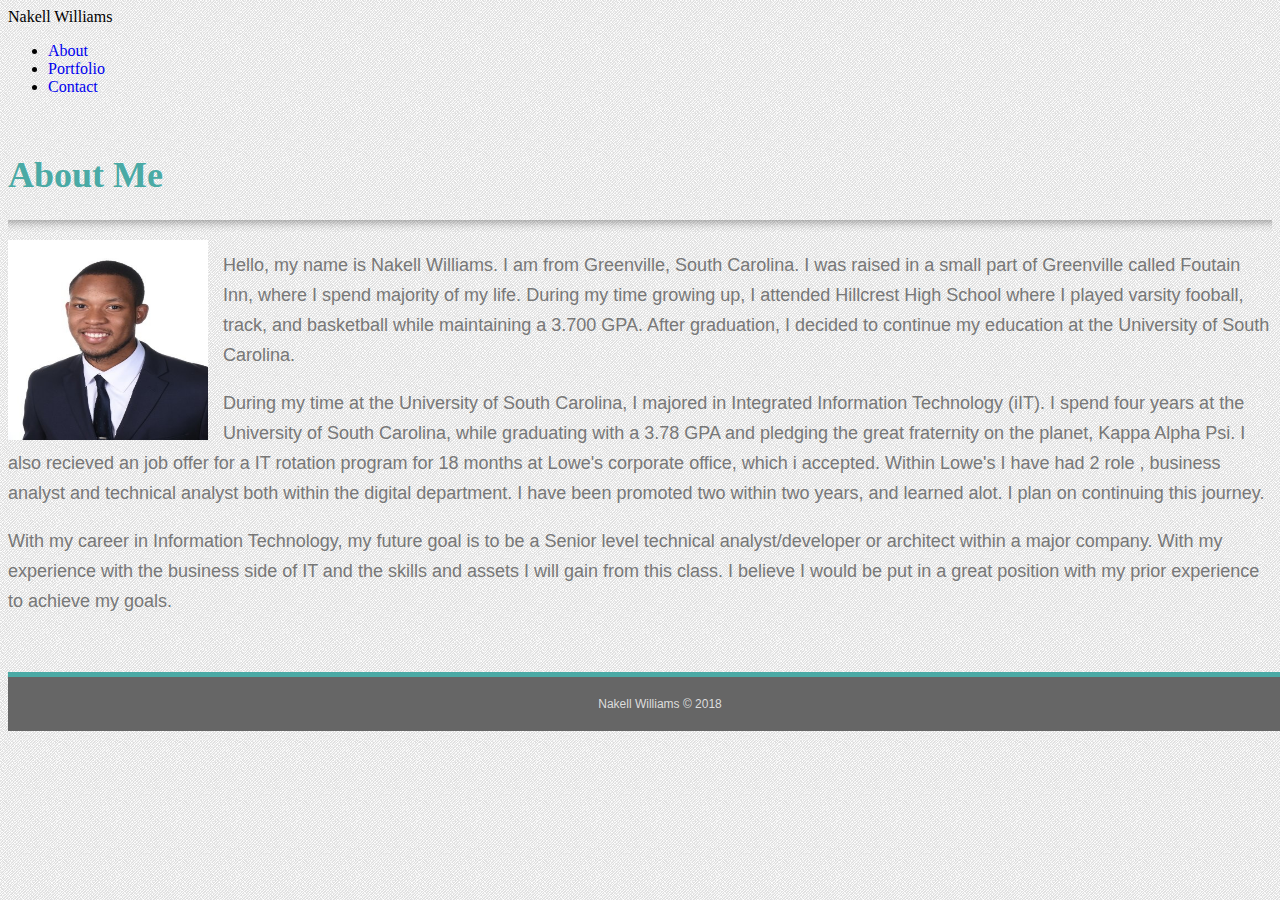
==== index.html @ 3abf5a9f "final" ====
<!DOCTYPE html>
<html lang="en">

<head>
    <meta charset="UTF-8">
    <meta name="viewport" content="width=device-width, initial-scale=1.0">
    <meta http-equiv="X-UA-Compatible" content="ie=edge">
    <title>About Me</title>
    <link rel="stylesheet" href="https://stackpath.bootstrapcdn.com/bootstrap/4.1.1/css/bootstrap.min.css" integrity="sha384-WskhaSGFgHYWDcbwN70/dfYBj47jz9qbsMId/iRN3ewGhXQFZCSftd1LZCfmhktB"
        crossorigin="anonymous">
    <link rel="stylesheet" href="assets/style.css">
</head>

<body>

    <header>
        <!-- As a heading -->

        <nav class="navbar navbar-light bg-light">
            <div class="container">
                <span class="navbar-brand mb-0 h1">Nakell Williams</span>
                <!-- Left Navigation Tabs -->
                <ul class="nav justify-content-end">
                    <li class="nav-item">
                        <a class="about" href="index.html">About</a>
                    </li>
                    <li class="nav-item">
                        <a class="portfolio" href="portfolio.html">Portfolio</a>
                    </li>
                    <li class="nav-item">
                        <a class="contact" href="contact.html">Contact</a>
                    </li>
                </ul>
            </div>
        </nav>

    </header>

    <br>

    <!-- Main content -->
    <div class="container">
        <div class="card">
            <div class="card-body">
                <!-- Header -->
                <h1>About Me</h1>
                <hr class="style-four">

                <!-- Nakell's Picture -->
                <div class="col-sm-3">
                    <img class="kell" src="assets/images/Nakell .png" alt="Nakell">
                </div>
                <!-- Paragraphs -->
                <p>
                    Hello, my name is Nakell Williams. I am from Greenville, South Carolina. I was raised in a small part of Greenville called
                    Foutain Inn, where I spend majority of my life. During my time growing up, I attended Hillcrest High
                    School where I played varsity fooball, track, and basketball while maintaining a 3.700 GPA. After graduation,
                    I decided to continue my education at the University of South Carolina.
                </p>
                <p>
                    During my time at the University of South Carolina, I majored in Integrated Information Technology (iIT). I spend four years
                    at the University of South Carolina, while graduating with a 3.78 GPA and pledging the great fraternity
                    on the planet, Kappa Alpha Psi. I also recieved an job offer for a IT rotation program for 18 months
                    at Lowe's corporate office, which i accepted. Within Lowe's I have had 2 role , business analyst and
                    technical analyst both within the digital department. I have been promoted two within two years, and
                    learned alot. I plan on continuing this journey.
                </p>
                <p>
                    With my career in Information Technology, my future goal is to be a Senior level technical analyst/developer or architect
                    within a major company. With my experience with the business side of IT and the skills and assets I will
                    gain from this class. I believe I would be put in a great position with my prior experience to achieve
                    my goals.
                </p>
            </div>
        </div>
    </div>


</body>
<br>
<!-- Footer -->
<footer>
    Nakell Williams &copy; 2018
</footer>

</html>
---- assets/style.css ----
/* .container{
    width: 100%;
    background-color: #ffffff;
    height: 50px;
}
.logo{
    width: 200px;
    height: 40px;
    margin-top: 10px;
    float: left;
    margin-left: 50px;
    background-color: #4aaaa5;
    color: #ffffff;
    margin: auto;
    text-align: center;
    font-size: 26px;
    margin-left: 230px;
    margin-top: 10px;
    
    
}

.navbar{
    float: right;
    margin-right: 240px;
    margin-top: 20px
    
}
/* Navigation Bar */
/* ul li{
    display: inline;
    border-right: #cccccc solid;
    margin-right: 3px;
    padding-right: 3px;
    border-width: 1px;
   
    
  }
  a{
    text-decoration: none;
  }

  /* li a:last-child{
      border-right: none
  }  */

  li a {
      padding-right: 10px;
      text-decoration: none;
  }

h1{
    color: #4aaaa5;
    font-family: Georgia, 'Times New Roman', Times, serif ;
    font-size: 36px;
    
}

p{
    color: #777777;
    font-family: Arial, Helvetica, sans-serif;
    font-weight: 50px;
    line-height: 30px;
    font-size: 18px
}

/* header{
    background-color: #ffffff;
    border-color: #cccccc */
/* } */
/* Bio Pic */
.kell{
    height: 200px;
    width: 200px;
    float: left;
    margin-right: 15px;
}
/* .wrapper{
    /* background-color: #ffffff;
    border-color: #dddddd; */
    /* width: 960px;
    margin:auto;
} */ 
/* Footer */
footer{
    background-color: #666666;
    color: #dddddd;
    font-family: Arial, Helvetica, sans-serif;
    padding:20px;
    border-top: #4aaaa5 solid;
    border-width: 5px;
    text-align: center;
    font-size: 12px;
    width: 100%;
    position: sticky;
    bottom: 0;
   
   
}
/* Background Image */
body{
    background: url(/assets/images/noise_lines.png)repeat
}
/* Submit Button */
.btn{
    background-color: #4aaaa5;
    color: #ffffff;
    padding: 10px;
    font-size: 13px;
    margin-top: 10px;
}
/* Name Field
.name{
    width: 920px;
    height: 20px;
    margin-bottom: 10px;
    
}
/* Email Field */
/* .email{
    width: 920px;
    height: 20px;
    margin-bottom: 10px; */

/* }  */
/* HR Style */
hr.style-four {
    height: 12px;
    border: 0;
    box-shadow: inset 0 12px 12px -12px rgba(0, 0, 0, 0.5);
}
/* Community Pic */
.img1{
position: relative;
float: left;
margin-right: 25px;


}

.commun{
    height:150px;
    width:200px;
}
/* Bulls Pic */
.img2{
    
    position: relative;
    float: left;
    margin-right: 400px;

}
.Bulls{
    height: 150px;
    width:200px;
}
/* NBA Pic */
.img3{
   
  position: relative;
  float: left;
    margin-top: 25px;
    margin-right: 25px;

}
.NBA{
    height: 150px;
    width: 200px;
    margin-top: 40px;
}
/* NFL Pic */
.img4{
   position: relative;
   float: left;
   margin-top: 25px;
   margin-right: 400px;
}
.NFL{
    height: 150px;
    width:200px;
    margin-top: 40px;

}

/* Tech Pic */
.img5{
  position: relative;
   margin-top: 25px;
   clear: both;
   
}

.Tech{
    height: 150px;
    width:200px;
    margin-top: 40px;
}
/* Banner */
.banner{
    text-align: center;
    position: absolute;
    bottom: 10%;
    color: white;
    background-color: #4aaaa5;
    margin: auto;
    width:200px;
    height: 30px;
    font-size: 20px
}
/* Style for the form on contact */
/* form{
    margin-left: 20px;
} */
.card{
   
    margin: auto;
    padding-bottom: 20px;
}
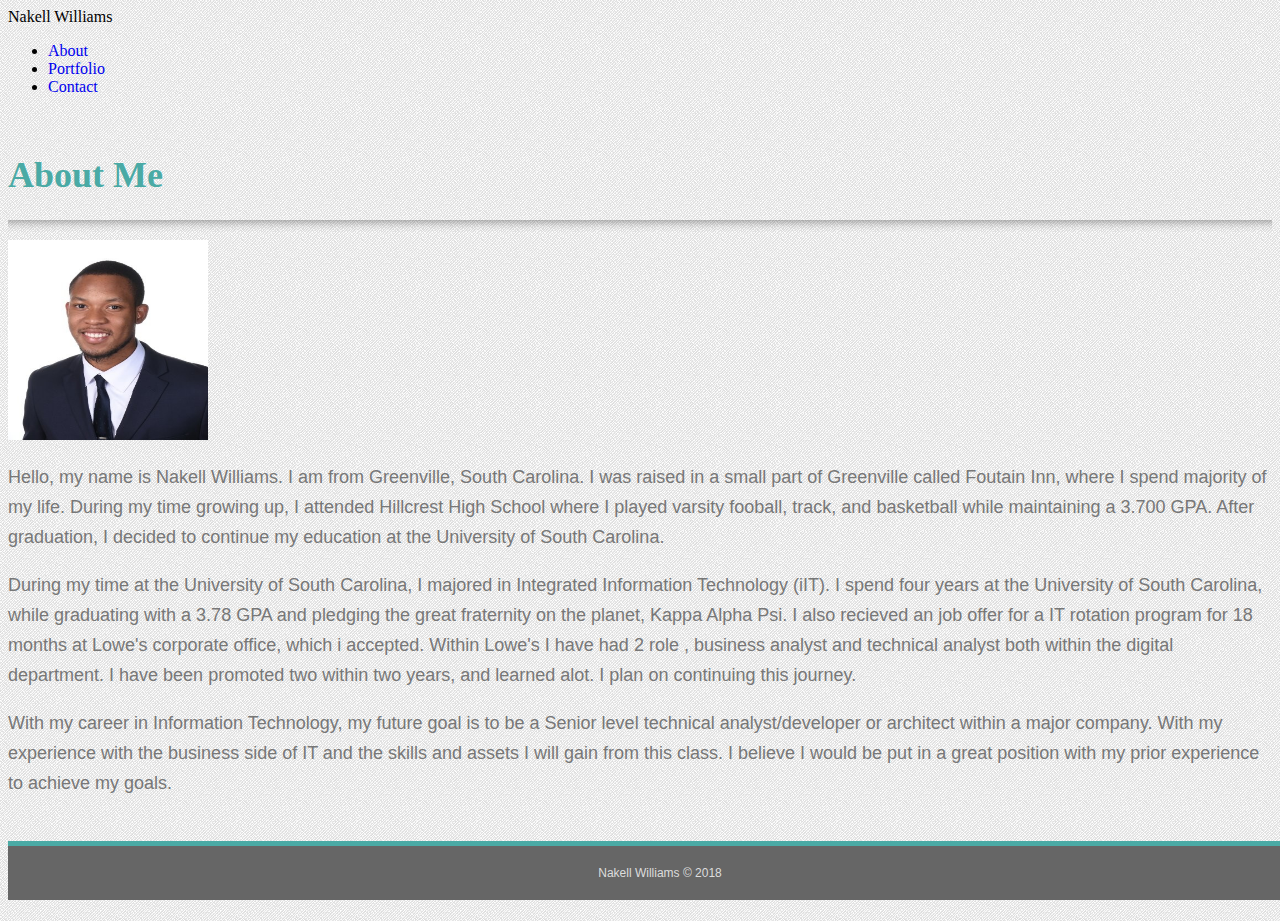
==== commit 17f3683e: "final changes" ====
--- a/index.html
+++ b/index.html
@@ -47,16 +47,20 @@
                 <hr class="style-four">
 
                 <!-- Nakell's Picture -->
+                <div class="row">
                 <div class="col-sm-3">
                     <img class="kell" src="assets/images/Nakell .png" alt="Nakell">
                 </div>
                 <!-- Paragraphs -->
+              <div class="col-sm-9">
                 <p>
                     Hello, my name is Nakell Williams. I am from Greenville, South Carolina. I was raised in a small part of Greenville called
                     Foutain Inn, where I spend majority of my life. During my time growing up, I attended Hillcrest High
                     School where I played varsity fooball, track, and basketball while maintaining a 3.700 GPA. After graduation,
                     I decided to continue my education at the University of South Carolina.
                 </p>
+            </div>
+            </div>
                 <p>
                     During my time at the University of South Carolina, I majored in Integrated Information Technology (iIT). I spend four years
                     at the University of South Carolina, while graduating with a 3.78 GPA and pledging the great fraternity
--- a/assets/style.css
+++ b/assets/style.css
@@ -72,7 +72,6 @@
 .kell{
     height: 200px;
     width: 200px;
-    float: left;
     margin-right: 15px;
 }
 /* .wrapper{
@@ -130,51 +129,53 @@
     box-shadow: inset 0 12px 12px -12px rgba(0, 0, 0, 0.5);
 }
 /* Community Pic */
-.img1{
+/* .img1{
 position: relative;
 float: left;
-margin-right: 25px;
-
-
-}
+margin-right: 25px; */
+
+
+/* } */
 
 .commun{
     height:150px;
     width:200px;
+    margin-right: 40px;
 }
 /* Bulls Pic */
-.img2{
+/* .img2{
     
     position: relative;
     float: left;
-    margin-right: 400px;
-
-}
+    margin-right: 400px; */
+
+/* } */
 .Bulls{
     height: 150px;
     width:200px;
 }
 /* NBA Pic */
-.img3{
+/* .img3{
    
   position: relative;
   float: left;
     margin-top: 25px;
-    margin-right: 25px;
-
-}
+    margin-right: 25px; */
+
+/* } */
 .NBA{
     height: 150px;
     width: 200px;
     margin-top: 40px;
+    margin-right: 40px;
 }
 /* NFL Pic */
-.img4{
+/* .img4{
    position: relative;
    float: left;
    margin-top: 25px;
    margin-right: 400px;
-}
+} */
 .NFL{
     height: 150px;
     width:200px;
